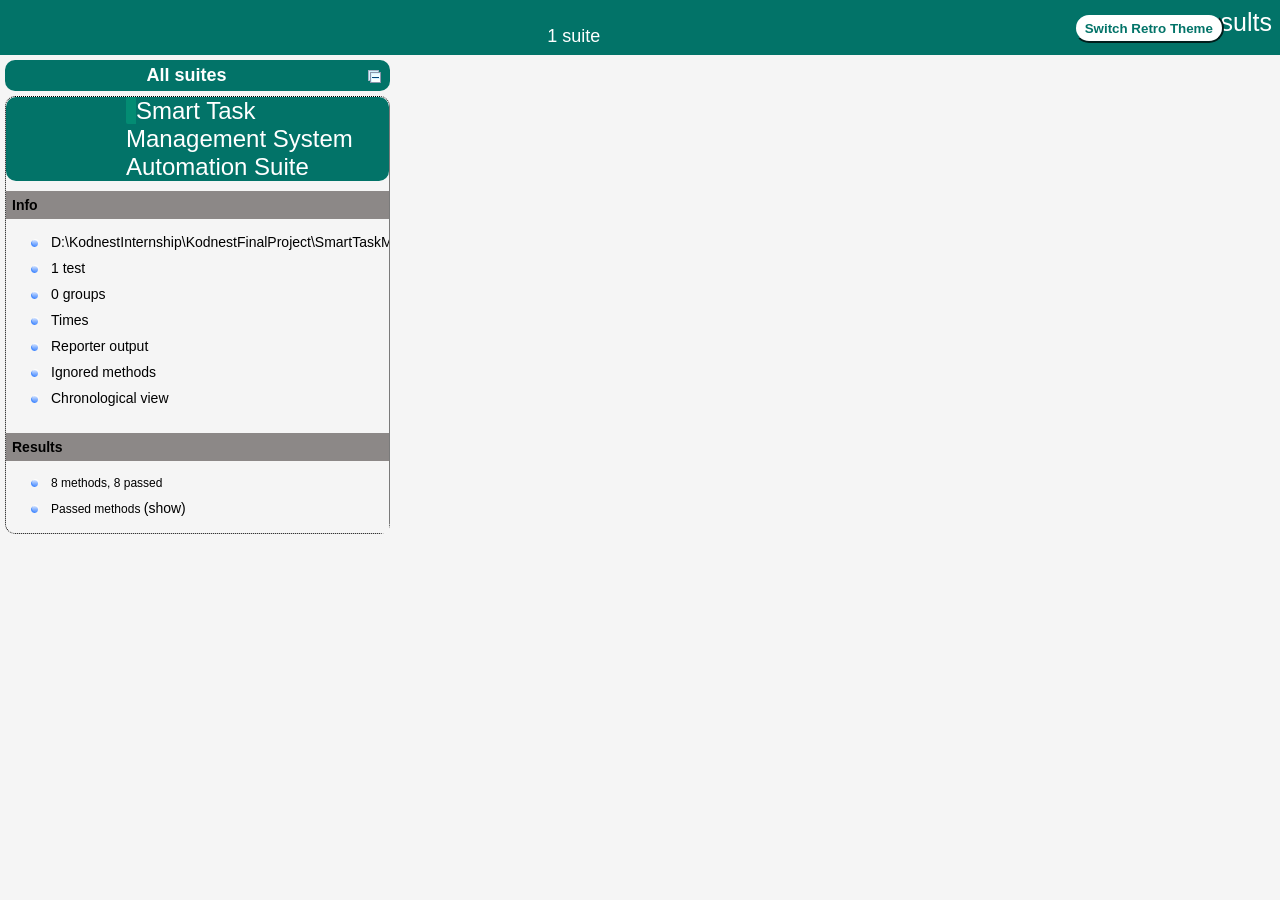
==== target/surefire-reports/index.html @ d7ab4a36 "Build Sucess" ====
<!DOCTYPE html>

<html>
  <head>
  <meta charset='utf-8'>
  <title>TestNG reports</title>

    <link type="text/css" href="testng-reports1.css" rel="stylesheet" id="ultra" />
    <link type="text/css" href="testng-reports.css" rel="stylesheet" id="retro" disabled="false"/>
    <script type="text/javascript" src="jquery-3.6.0.min.js"></script>
    <script type="text/javascript" src="testng-reports.js"></script>
    <script type="text/javascript" src="https://www.google.com/jsapi"></script>
    <script type='text/javascript'>
      google.load('visualization', '1', {packages:['table']});
      google.setOnLoadCallback(drawTable);
      var suiteTableInitFunctions = new Array();
      var suiteTableData = new Array();
    </script>
    <!--
      <script type="text/javascript" src="jquery-ui/js/jquery-ui-1.8.16.custom.min.js"></script>
     -->
  </head>

  <body>    <div class="top-banner-root">
      <span class="top-banner-title-font">Test results</span>
      <button id="button" class="button">Switch Retro Theme</button> <!-- button -->
      <br/>
      <span class="top-banner-font-1">1 suite</span>
    </div> <!-- top-banner-root -->
    <div class="navigator-root">
      <div class="navigator-suite-header">
        <span>All suites</span>
        <a href="#" title="Collapse/expand all the suites" class="collapse-all-link">
          <img src="collapseall.gif" class="collapse-all-icon">
          </img> <!-- collapse-all-icon -->
        </a> <!-- collapse-all-link -->
      </div> <!-- navigator-suite-header -->
      <div class="suite">
        <div class="rounded-window">
          <div class="suite-header light-rounded-window-top">
            <a href="#" panel-name="suite-Smart_Task_Management_System_Automation_Suite" class="navigator-link">
              <span class="suite-name border-passed">Smart Task Management System Automation Suite</span>
            </a> <!-- navigator-link -->
          </div> <!-- suite-header light-rounded-window-top -->
          <div class="navigator-suite-content">
            <div class="suite-section-title">
              <span>Info</span>
            </div> <!-- suite-section-title -->
            <div class="suite-section-content">
              <ul>
                <li>
                  <a href="#" panel-name="test-xml-Smart_Task_Management_System_Automation_Suite" class="navigator-link ">
                    <span>D:\KodnestInternship\KodnestFinalProject\SmartTaskManagementSystem\testng.xml</span>
                  </a> <!-- navigator-link  -->
                </li>
                <li>
                  <a href="#" panel-name="testlist-Smart_Task_Management_System_Automation_Suite" class="navigator-link ">
                    <span class="test-stats">1 test</span>
                  </a> <!-- navigator-link  -->
                </li>
                <li>
                  <a href="#" panel-name="group-Smart_Task_Management_System_Automation_Suite" class="navigator-link ">
                    <span>0 groups</span>
                  </a> <!-- navigator-link  -->
                </li>
                <li>
                  <a href="#" panel-name="times-Smart_Task_Management_System_Automation_Suite" class="navigator-link ">
                    <span>Times</span>
                  </a> <!-- navigator-link  -->
                </li>
                <li>
                  <a href="#" panel-name="reporter-Smart_Task_Management_System_Automation_Suite" class="navigator-link ">
                    <span>Reporter output</span>
                  </a> <!-- navigator-link  -->
                </li>
                <li>
                  <a href="#" panel-name="ignored-methods-Smart_Task_Management_System_Automation_Suite" class="navigator-link ">
                    <span>Ignored methods</span>
                  </a> <!-- navigator-link  -->
                </li>
                <li>
                  <a href="#" panel-name="chronological-Smart_Task_Management_System_Automation_Suite" class="navigator-link ">
                    <span>Chronological view</span>
                  </a> <!-- navigator-link  -->
                </li>
              </ul>
            </div> <!-- suite-section-content -->
            <div class="result-section">
              <div class="suite-section-title">
                <span>Results</span>
              </div> <!-- suite-section-title -->
              <div class="suite-section-content">
                <ul>
                  <li>
                    <span class="method-stats">8 methods,   8 passed</span>
                  </li>
                  <li>
                    <span class="method-list-title passed">Passed methods</span>
                    <span class="show-or-hide-methods passed">
                      <a href="#" panel-name="suite-Smart_Task_Management_System_Automation_Suite" class="hide-methods passed suite-Smart_Task_Management_System_Automation_Suite"> (hide)</a> <!-- hide-methods passed suite-Smart_Task_Management_System_Automation_Suite -->
                      <a href="#" panel-name="suite-Smart_Task_Management_System_Automation_Suite" class="show-methods passed suite-Smart_Task_Management_System_Automation_Suite"> (show)</a> <!-- show-methods passed suite-Smart_Task_Management_System_Automation_Suite -->
                    </span>
                    <div class="method-list-content passed suite-Smart_Task_Management_System_Automation_Suite">
                      <span>
                        <img src="passed.png" width="3%"/>
                        <a href="#" panel-name="suite-Smart_Task_Management_System_Automation_Suite" title="tests.TaskFlowTests" class="method navigator-link" hash-for-method="addTaskTest">addTaskTest</a> <!-- method navigator-link -->
                      </span>
                      <br/>
                      <span>
                        <img src="passed.png" width="3%"/>
                        <a href="#" panel-name="suite-Smart_Task_Management_System_Automation_Suite" title="tests.TaskFlowTests" class="method navigator-link" hash-for-method="deleteTaskTest">deleteTaskTest</a> <!-- method navigator-link -->
                      </span>
                      <br/>
                      <span>
                        <img src="passed.png" width="3%"/>
                        <a href="#" panel-name="suite-Smart_Task_Management_System_Automation_Suite" title="tests.TaskFlowTests" class="method navigator-link" hash-for-method="editTaskTest">editTaskTest</a> <!-- method navigator-link -->
                      </span>
                      <br/>
                      <span>
                        <img src="passed.png" width="3%"/>
                        <a href="#" panel-name="suite-Smart_Task_Management_System_Automation_Suite" title="tests.TaskFlowTests" class="method navigator-link" hash-for-method="invalidLoginTest">invalidLoginTest</a> <!-- method navigator-link -->
                      </span>
                      <br/>
                      <span>
                        <img src="passed.png" width="3%"/>
                        <a href="#" panel-name="suite-Smart_Task_Management_System_Automation_Suite" title="tests.TaskFlowTests" class="method navigator-link" hash-for-method="logoutTest">logoutTest</a> <!-- method navigator-link -->
                      </span>
                      <br/>
                      <span>
                        <img src="passed.png" width="3%"/>
                        <a href="#" panel-name="suite-Smart_Task_Management_System_Automation_Suite" title="tests.TaskFlowTests" class="method navigator-link" hash-for-method="markTaskCompletedTest">markTaskCompletedTest</a> <!-- method navigator-link -->
                      </span>
                      <br/>
                      <span>
                        <img src="passed.png" width="3%"/>
                        <a href="#" panel-name="suite-Smart_Task_Management_System_Automation_Suite" title="tests.TaskFlowTests" class="method navigator-link" hash-for-method="searchTaskTest">searchTaskTest</a> <!-- method navigator-link -->
                      </span>
                      <br/>
                      <span>
                        <img src="passed.png" width="3%"/>
                        <a href="#" panel-name="suite-Smart_Task_Management_System_Automation_Suite" title="tests.TaskFlowTests" class="method navigator-link" hash-for-method="validLoginTest">validLoginTest</a> <!-- method navigator-link -->
                      </span>
                      <br/>
                    </div> <!-- method-list-content passed suite-Smart_Task_Management_System_Automation_Suite -->
                  </li>
                </ul>
              </div> <!-- suite-section-content -->
            </div> <!-- result-section -->
          </div> <!-- navigator-suite-content -->
        </div> <!-- rounded-window -->
      </div> <!-- suite -->
    </div> <!-- navigator-root -->
    <div class="wrapper">
      <div class="main-panel-root">
        <div panel-name="suite-Smart_Task_Management_System_Automation_Suite" class="panel Smart_Task_Management_System_Automation_Suite">
          <div class="suite-Smart_Task_Management_System_Automation_Suite-class-passed">
            <div class="main-panel-header rounded-window-top">
              <img src="passed.png"/>
              <span class="class-name">tests.TaskFlowTests</span>
            </div> <!-- main-panel-header rounded-window-top -->
            <div class="main-panel-content rounded-window-bottom">
              <div class="method">
                <div class="method-content">
                  <a name="addTaskTest">
                  </a> <!-- addTaskTest -->
                  <span class="method-name">addTaskTest</span>
                </div> <!-- method-content -->
              </div> <!-- method -->
              <div class="method">
                <div class="method-content">
                  <a name="deleteTaskTest">
                  </a> <!-- deleteTaskTest -->
                  <span class="method-name">deleteTaskTest</span>
                </div> <!-- method-content -->
              </div> <!-- method -->
              <div class="method">
                <div class="method-content">
                  <a name="editTaskTest">
                  </a> <!-- editTaskTest -->
                  <span class="method-name">editTaskTest</span>
                </div> <!-- method-content -->
              </div> <!-- method -->
              <div class="method">
                <div class="method-content">
                  <a name="invalidLoginTest">
                  </a> <!-- invalidLoginTest -->
                  <span class="method-name">invalidLoginTest</span>
                </div> <!-- method-content -->
              </div> <!-- method -->
              <div class="method">
                <div class="method-content">
                  <a name="logoutTest">
                  </a> <!-- logoutTest -->
                  <span class="method-name">logoutTest</span>
                </div> <!-- method-content -->
              </div> <!-- method -->
              <div class="method">
                <div class="method-content">
                  <a name="markTaskCompletedTest">
                  </a> <!-- markTaskCompletedTest -->
                  <span class="method-name">markTaskCompletedTest</span>
                </div> <!-- method-content -->
              </div> <!-- method -->
              <div class="method">
                <div class="method-content">
                  <a name="searchTaskTest">
                  </a> <!-- searchTaskTest -->
                  <span class="method-name">searchTaskTest</span>
                </div> <!-- method-content -->
              </div> <!-- method -->
              <div class="method">
                <div class="method-content">
                  <a name="validLoginTest">
                  </a> <!-- validLoginTest -->
                  <span class="method-name">validLoginTest</span>
                </div> <!-- method-content -->
              </div> <!-- method -->
            </div> <!-- main-panel-content rounded-window-bottom -->
          </div> <!-- suite-Smart_Task_Management_System_Automation_Suite-class-passed -->
        </div> <!-- panel Smart_Task_Management_System_Automation_Suite -->
        <div panel-name="test-xml-Smart_Task_Management_System_Automation_Suite" class="panel">
          <div class="main-panel-header rounded-window-top">
            <span class="header-content">D:\KodnestInternship\KodnestFinalProject\SmartTaskManagementSystem\testng.xml</span>
          </div> <!-- main-panel-header rounded-window-top -->
          <div class="main-panel-content rounded-window-bottom">
            <pre>
&lt;?xml version=&quot;1.0&quot; encoding=&quot;UTF-8&quot;?&gt;
&lt;!DOCTYPE suite SYSTEM &quot;https://testng.org/testng-1.0.dtd&quot;&gt;
&lt;suite name=&quot;Smart Task Management System Automation Suite&quot; guice-stage=&quot;DEVELOPMENT&quot; verbose=&quot;0&quot;&gt;
  &lt;listeners&gt;
    &lt;listener class-name=&quot;utilities.ScreenshotListener&quot;/&gt;
  &lt;/listeners&gt;
  &lt;test thread-count=&quot;5&quot; name=&quot;TaskFlow UI Tests&quot; verbose=&quot;0&quot;&gt;
    &lt;classes&gt;
      &lt;class name=&quot;tests.TaskFlowTests&quot;/&gt;
    &lt;/classes&gt;
  &lt;/test&gt; &lt;!-- TaskFlow UI Tests --&gt;
&lt;/suite&gt; &lt;!-- Smart Task Management System Automation Suite --&gt;
            </pre>
          </div> <!-- main-panel-content rounded-window-bottom -->
        </div> <!-- panel -->
        <div panel-name="testlist-Smart_Task_Management_System_Automation_Suite" class="panel">
          <div class="main-panel-header rounded-window-top">
            <span class="header-content">Tests for Smart Task Management System Automation Suite</span>
          </div> <!-- main-panel-header rounded-window-top -->
          <div class="main-panel-content rounded-window-bottom">
            <ul>
              <li>
                <span class="test-name">TaskFlow UI Tests (1 class)</span>
              </li>
            </ul>
          </div> <!-- main-panel-content rounded-window-bottom -->
        </div> <!-- panel -->
        <div panel-name="group-Smart_Task_Management_System_Automation_Suite" class="panel">
          <div class="main-panel-header rounded-window-top">
            <span class="header-content">Groups for Smart Task Management System Automation Suite</span>
          </div> <!-- main-panel-header rounded-window-top -->
          <div class="main-panel-content rounded-window-bottom">
          </div> <!-- main-panel-content rounded-window-bottom -->
        </div> <!-- panel -->
        <div panel-name="times-Smart_Task_Management_System_Automation_Suite" class="panel">
          <div class="main-panel-header rounded-window-top">
            <span class="header-content">Times for Smart Task Management System Automation Suite</span>
          </div> <!-- main-panel-header rounded-window-top -->
          <div class="main-panel-content rounded-window-bottom">
            <div class="times-div">
              <script type="text/javascript">
suiteTableInitFunctions.push('tableData_Smart_Task_Management_System_Automation_Suite');
function tableData_Smart_Task_Management_System_Automation_Suite() {
var data = new google.visualization.DataTable();
data.addColumn('number', 'Number');
data.addColumn('string', 'Method');
data.addColumn('string', 'Class');
data.addColumn('number', 'Time (ms)');
data.addRows(8);
data.setCell(0, 0, 0)
data.setCell(0, 1, 'editTaskTest')
data.setCell(0, 2, 'tests.TaskFlowTests')
data.setCell(0, 3, 17890);
data.setCell(1, 0, 1)
data.setCell(1, 1, 'deleteTaskTest')
data.setCell(1, 2, 'tests.TaskFlowTests')
data.setCell(1, 3, 17217);
data.setCell(2, 0, 2)
data.setCell(2, 1, 'markTaskCompletedTest')
data.setCell(2, 2, 'tests.TaskFlowTests')
data.setCell(2, 3, 11454);
data.setCell(3, 0, 3)
data.setCell(3, 1, 'addTaskTest')
data.setCell(3, 2, 'tests.TaskFlowTests')
data.setCell(3, 3, 5175);
data.setCell(4, 0, 4)
data.setCell(4, 1, 'searchTaskTest')
data.setCell(4, 2, 'tests.TaskFlowTests')
data.setCell(4, 3, 4572);
data.setCell(5, 0, 5)
data.setCell(5, 1, 'logoutTest')
data.setCell(5, 2, 'tests.TaskFlowTests')
data.setCell(5, 3, 2799);
data.setCell(6, 0, 6)
data.setCell(6, 1, 'validLoginTest')
data.setCell(6, 2, 'tests.TaskFlowTests')
data.setCell(6, 3, 2484);
data.setCell(7, 0, 7)
data.setCell(7, 1, 'invalidLoginTest')
data.setCell(7, 2, 'tests.TaskFlowTests')
data.setCell(7, 3, 1381);
window.suiteTableData['Smart_Task_Management_System_Automation_Suite']= { tableData: data, tableDiv: 'times-div-Smart_Task_Management_System_Automation_Suite'}
return data;
}
              </script>
              <span class="suite-total-time">Total running time: 1 minutes</span>
              <div id="times-div-Smart_Task_Management_System_Automation_Suite">
              </div> <!-- times-div-Smart_Task_Management_System_Automation_Suite -->
            </div> <!-- times-div -->
          </div> <!-- main-panel-content rounded-window-bottom -->
        </div> <!-- panel -->
        <div panel-name="reporter-Smart_Task_Management_System_Automation_Suite" class="panel">
          <div class="main-panel-header rounded-window-top">
            <span class="header-content">Reporter output for Smart Task Management System Automation Suite</span>
          </div> <!-- main-panel-header rounded-window-top -->
          <div class="main-panel-content rounded-window-bottom">
          </div> <!-- main-panel-content rounded-window-bottom -->
        </div> <!-- panel -->
        <div panel-name="ignored-methods-Smart_Task_Management_System_Automation_Suite" class="panel">
          <div class="main-panel-header rounded-window-top">
            <span class="header-content">0 ignored methods</span>
          </div> <!-- main-panel-header rounded-window-top -->
          <div class="main-panel-content rounded-window-bottom">
          </div> <!-- main-panel-content rounded-window-bottom -->
        </div> <!-- panel -->
        <div panel-name="chronological-Smart_Task_Management_System_Automation_Suite" class="panel">
          <div class="main-panel-header rounded-window-top">
            <span class="header-content">Methods in chronological order</span>
          </div> <!-- main-panel-header rounded-window-top -->
          <div class="main-panel-content rounded-window-bottom">
            <div class="chronological-class">
              <div class="chronological-class-name">tests.TaskFlowTests</div> <!-- chronological-class-name -->
              <div class="configuration-method before">
                <span class="method-name">setUp</span>
                <span class="method-start">0 ms</span>
              </div> <!-- configuration-method before -->
              <div class="test-method">
                <span class="method-name">validLoginTest</span>
                <span class="method-start">3427 ms</span>
              </div> <!-- test-method -->
              <div class="configuration-method after">
                <span class="method-name">tearDown</span>
                <span class="method-start">5916 ms</span>
              </div> <!-- configuration-method after -->
              <div class="configuration-method before">
                <span class="method-name">setUp</span>
                <span class="method-start">6307 ms</span>
              </div> <!-- configuration-method before -->
              <div class="test-method">
                <span class="method-name">invalidLoginTest</span>
                <span class="method-start">8670 ms</span>
              </div> <!-- test-method -->
              <div class="configuration-method after">
                <span class="method-name">tearDown</span>
                <span class="method-start">10053 ms</span>
              </div> <!-- configuration-method after -->
              <div class="configuration-method before">
                <span class="method-name">setUp</span>
                <span class="method-start">10344 ms</span>
              </div> <!-- configuration-method before -->
              <div class="test-method">
                <span class="method-name">addTaskTest</span>
                <span class="method-start">12561 ms</span>
              </div> <!-- test-method -->
              <div class="configuration-method after">
                <span class="method-name">tearDown</span>
                <span class="method-start">17737 ms</span>
              </div> <!-- configuration-method after -->
              <div class="configuration-method before">
                <span class="method-name">setUp</span>
                <span class="method-start">18175 ms</span>
              </div> <!-- configuration-method before -->
              <div class="test-method">
                <span class="method-name">editTaskTest</span>
                <span class="method-start">20435 ms</span>
              </div> <!-- test-method -->
              <div class="configuration-method after">
                <span class="method-name">tearDown</span>
                <span class="method-start">38325 ms</span>
              </div> <!-- configuration-method after -->
              <div class="configuration-method before">
                <span class="method-name">setUp</span>
                <span class="method-start">38751 ms</span>
              </div> <!-- configuration-method before -->
              <div class="test-method">
                <span class="method-name">deleteTaskTest</span>
                <span class="method-start">40976 ms</span>
              </div> <!-- test-method -->
              <div class="configuration-method after">
                <span class="method-name">tearDown</span>
                <span class="method-start">58194 ms</span>
              </div> <!-- configuration-method after -->
              <div class="configuration-method before">
                <span class="method-name">setUp</span>
                <span class="method-start">58552 ms</span>
              </div> <!-- configuration-method before -->
              <div class="test-method">
                <span class="method-name">searchTaskTest</span>
                <span class="method-start">61718 ms</span>
              </div> <!-- test-method -->
              <div class="configuration-method after">
                <span class="method-name">tearDown</span>
                <span class="method-start">66291 ms</span>
              </div> <!-- configuration-method after -->
              <div class="configuration-method before">
                <span class="method-name">setUp</span>
                <span class="method-start">66704 ms</span>
              </div> <!-- configuration-method before -->
              <div class="test-method">
                <span class="method-name">markTaskCompletedTest</span>
                <span class="method-start">75037 ms</span>
              </div> <!-- test-method -->
              <div class="configuration-method after">
                <span class="method-name">tearDown</span>
                <span class="method-start">86493 ms</span>
              </div> <!-- configuration-method after -->
              <div class="configuration-method before">
                <span class="method-name">setUp</span>
                <span class="method-start">86916 ms</span>
              </div> <!-- configuration-method before -->
              <div class="test-method">
                <span class="method-name">logoutTest</span>
                <span class="method-start">89599 ms</span>
              </div> <!-- test-method -->
              <div class="configuration-method after">
                <span class="method-name">tearDown</span>
                <span class="method-start">92399 ms</span>
              </div> <!-- configuration-method after -->
          </div> <!-- main-panel-content rounded-window-bottom -->
        </div> <!-- panel -->
      </div> <!-- main-panel-root -->
    </div> <!-- wrapper -->
  </body>
<script type="text/javascript" src="testng-reports2.js"></script>
</html>
---- target/surefire-reports/testng-reports1.css ----
body {
    background-color: whitesmoke;
    margin: 0 0 5px 5px;
}
ul {
     margin-top: 10px;
     margin-left:-10px;
}
 li {
     font-family: "Helvetica Neue", Helvetica, Arial, sans-serif;
     padding:5px 5px;
 }
 a {
     text-decoration: none;
     color: black;
     font-size: 14px;
 }

 a:hover {
    color:black ;
    text-decoration: underline;
 }

 .navigator-selected {
     /* #ffa500; Mouse hover color after click Orange.*/
     background:#027368
 }

 .wrapper {
     position: absolute;
     top: 60px;
     bottom: 0;
     left: 400px;
     right: 0;
     margin-right:9px;
     overflow: auto;/*imortant*/
 }

 .navigator-root {
     position: absolute;
     top: 60px;
     bottom: 0;
     left: 0;
     width: 400px;
     overflow-y: auto;/*important*/
 }

 .suite {
     margin: -5px 10px 10px 5px;
     background-color: whitesmoke ;/*Colour of the left bside box*/
 }

 .suite-name {
     font-size: 24px;
     font-family: "Helvetica Neue", Helvetica, Arial, sans-serif;/*All TEST SUITE*/
     color: white;
 }

 .main-panel-header {
     padding: 5px;
     background-color: #027368; /*afeeee*/;
     font-family: "Helvetica Neue", Helvetica, Arial, sans-serif;
     color:white;
     font-size: 18px;
 }

 .main-panel-content {
     padding: 5px;
     margin-bottom: 10px;
     background-color: #CCD0D1; /*d0ffff*/; /*Belongs to backGround of rightSide boxes*/
 }

 .rounded-window {
     border-style: dotted;
     border-width: 1px;/*Border of left Side box*/
     background-color: whitesmoke;
     border-radius: 10px;
 }

 .rounded-window-top {
     border-top-right-radius: 10px 10px;
     border-top-left-radius: 10px 10px;
     border-style: solid;
     border-width: 1px;
     overflow: auto;/*Top of RightSide box*/
 }

 .light-rounded-window-top {
     background-color: #027368;
     padding-left:120px;
     border-radius: 10px;

 }

 .rounded-window-bottom {
     border-bottom-right-radius: 10px 10px;
     border-bottom-left-radius: 10px 10px;
     overflow: auto;/*Bottom of rightSide box*/
 }

 .method-name {
     font-size: 14px;
     font-family: "Helvetica Neue", Helvetica, Arial, sans-serif;
     font-weight: bold;
 }

 .method-content {
     border-style: solid;
     border-width: 0 0 1px 0;
     margin-bottom: 10px;
     padding-bottom: 5px;
     width: 100%;
 }

 .parameters {
     font-size: 14px;
     font-family: "Helvetica Neue", Helvetica, Arial, sans-serif;
 }

 .stack-trace {
     white-space: pre;
     font-family: "Helvetica Neue", Helvetica, Arial, sans-serif;
     font-size: 12px;
     font-weight: bold;
     margin-top: 0;
     margin-left: 20px; /*Error Stack Trace Message*/
 }

 .testng-xml {
    font-family: "Helvetica Neue", Helvetica, Arial, sans-serif;
 }

 .method-list-content {
     margin-left: 10px;
 }

 .navigator-suite-content {
     margin-left: 10px;
     font: 12px 'Lucida Grande';
 }

 .suite-section-title {
     font-family: "Helvetica Neue", Helvetica, Arial, sans-serif;
     font-size: 14px;
     font-weight:bold;
     background-color: #8C8887;
     margin-left: -10px;
     margin-top:10px;
     padding:6px;
 }

 .suite-section-content {
     list-style-image: url(bullet_point.png);
     background-color: whitesmoke;
     font-family: "Helvetica Neue", Helvetica, Arial, sans-serif;
     overflow: hidden;
 }

 .top-banner-root {
     position: absolute;
     top: 0;
     height: 45px;
     left: 0;
     right: 0;
     padding: 5px;
     margin: 0 0 5px 0;
     background-color: #027368;
     font-family: "Helvetica Neue", Helvetica, Arial, sans-serif;
     font-size: 18px;
     color: #fff;
     text-align: center;/*Belongs to the Top of Report*//*Status: - Completed*/
 }

 .top-banner-title-font {
     font-size: 25px;
     font-family: "Helvetica Neue", Helvetica, Arial, sans-serif;
     padding: 3px;
     float: right;
 }

 .test-name {
     font-family: "Helvetica Neue", Helvetica, Arial, sans-serif;
     font-size: 16px;
 }

 .suite-icon {
     padding: 5px;
     float: right;
     height: 20px;
 }

 .test-group {
     font: 20px 'Lucida Grande';
     margin: 5px 5px 10px 5px;
     border-width: 0 0 1px 0;
     border-style: solid;
     padding: 5px;
 }

 .test-group-name {
     font-weight: bold;
 }

 .method-in-group {
     font-size: 16px;
     margin-left: 80px;
 }

 table.google-visualization-table-table {
     width: 100%;
 }

 .reporter-method-name {
     font-size: 14px;
     font-family: "Helvetica Neue", Helvetica, Arial, sans-serif;
 }

 .reporter-method-output-div {
     padding: 5px;
     margin: 0 0 5px 20px;
     font-size: 12px;
     font-family: "Helvetica Neue", Helvetica, Arial, sans-serif;
     border-width: 0 0 0 1px;
     border-style: solid;
 }

 .ignored-class-div {
     font-size: 14px;
     font-family: "Helvetica Neue", Helvetica, Arial, sans-serif;
 }

 .ignored-methods-div {
     padding: 5px;
     margin: 0 0 5px 20px;
     font-size: 12px;
     font-family: "Helvetica Neue", Helvetica, Arial, sans-serif;
     border-width: 0 0 0 1px;
     border-style: solid;
 }

 .border-failed {
    border-radius:2px;
     border-style: solid;
     border-width: 0 0 0 10px;
     border-color: #F20505;
 }

 .border-skipped {
     border-radius:2px;
     border-style: solid;
     border-width: 0 0 0 10px;
     border-color: #F2BE22;
 }

 .border-passed {
     border-radius:2px;
     border-style: solid;
     border-width: 0 0 0 10px;
     border-color: #038C73;
 }

 .times-div {
     text-align: center;
     padding: 5px;
 }

 .suite-total-time {
     font: 16px 'Lucida Grande';
 }

 .configuration-suite {
     margin-left: 20px;
 }

 .configuration-test {
     margin-left: 40px;
 }

 .configuration-class {
     margin-left: 60px;
 }

 .configuration-method {
     margin-left: 80px;
 }

 .test-method {
     margin-left: 100px;
 }

 .chronological-class {
     background-color: #CCD0D1;
     border-width: 0 0 1px 1px;/*Chronological*/
 }

 .method-start {
     float: right;
 }

 .chronological-class-name {
     padding: 0 0 0 5px;
     margin-top:5px;
     font-family: "Helvetica Neue", Helvetica, Arial, sans-serif;
     color: #008;
 }

 .after, .before, .test-method {
     font-family: "Helvetica Neue", Helvetica, Arial, sans-serif;
     font-size: 14px;
     margin-top:5px;
 }

 .navigator-suite-header {
     font-size: 18px;
     margin: 0px 10px 10px 5px;
     padding: 5px;
     border-radius: 10px;
     background-color: #027368;
     color: white;
     font-weight:bold;
     font-family: "Helvetica Neue", Helvetica, Arial, sans-serif;
     text-align: center; /*All Suites on top of left box*//*Status: -Completed*/
 }

 .collapse-all-icon {
     padding: 3px;
     float: right;
 }
 .button{
    position: absolute;
    margin-left:500px;
    margin-top:8px;
    background-color: white;
    color:#027368;
    font-family: "Helvetica Neue", Helvetica, Arial, sans-serif;
    font-weight:bold;
    border-color:#027368;
    border-radius:25px;
    cursor: pointer;
    height:30px;
    width:150px;
    outline: none;
}
/*Author: - Akhil Gullapalli*/
---- target/surefire-reports/testng-reports.css ----
body {
    margin: 0 0 5px 5px;
}

ul {
    margin: 0;
}

li {
    list-style-type: none;
}

a {
    text-decoration: none;
}

a:hover {
    text-decoration: underline;
}

.navigator-selected {
    background: #ffa500;
}

.wrapper {
    position: absolute;
    top: 60px;
    bottom: 0;
    left: 400px;
    right: 0;
    overflow: auto;
}

.navigator-root {
    position: absolute;
    top: 60px;
    bottom: 0;
    left: 0;
    width: 400px;
    overflow-y: auto;
}

.suite {
    margin: 0 10px 10px 0;
    background-color: #fff8dc;
}

.suite-name {
    padding-left: 10px;
    font-size: 25px;
    font-family: Times, sans-serif;
}

.main-panel-header {
    padding: 5px;
    background-color: #9FB4D9; /*afeeee*/;
    font-family: monospace;
    font-size: 18px;
}

.main-panel-content {
    padding: 5px;
    margin-bottom: 10px;
    background-color: #DEE8FC; /*d0ffff*/;
}

.rounded-window {
    border-radius: 10px;
    border-style: solid;
    border-width: 1px;
}

.rounded-window-top {
    border-top-right-radius: 10px 10px;
    border-top-left-radius: 10px 10px;
    border-style: solid;
    border-width: 1px;
    overflow: auto;
}

.light-rounded-window-top {
    border-top-right-radius: 10px 10px;
    border-top-left-radius: 10px 10px;
}

.rounded-window-bottom {
    border-style: solid;
    border-width: 0 1px 1px 1px;
    border-bottom-right-radius: 10px 10px;
    border-bottom-left-radius: 10px 10px;
    overflow: auto;
}

.method-name {
    font-size: 12px;
    font-family: monospace;
}

.method-content {
    border-style: solid;
    border-width: 0 0 1px 0;
    margin-bottom: 10px;
    padding-bottom: 5px;
    width: 80%;
}

.parameters {
    font-size: 14px;
    font-family: monospace;
}

.stack-trace {
    white-space: pre;
    font-family: monospace;
    font-size: 12px;
    font-weight: bold;
    margin-top: 0;
    margin-left: 20px;
}

.testng-xml {
    font-family: monospace;
}

.method-list-content {
    margin-left: 10px;
}

.navigator-suite-content {
    margin-left: 10px;
    font: 12px 'Lucida Grande';
}

.suite-section-title {
    margin-top: 10px;
    width: 80%;
    border-style: solid;
    border-width: 1px 0 0 0;
    font-family: Times, sans-serif;
    font-size: 18px;
    font-weight: bold;
}

.suite-section-content {
    list-style-image: url(bullet_point.png);
}

.top-banner-root {
    position: absolute;
    top: 0;
    height: 45px;
    left: 0;
    right: 0;
    padding: 5px;
    margin: 0 0 5px 0;
    background-color: #0066ff;
    font-family: Times, sans-serif;
    color: #fff;
    text-align: center;
}
.button{
    position: absolute;
    margin-left:500px;
    margin-top:8px;
    background-color: white;
    color:#0066ff;
    font-family: "Helvetica Neue", Helvetica, Arial, sans-serif;
    font-weight:bold;
    border-color:#0066ff ;
    border-radius:25px;
    cursor: pointer;
    height:30px;
    width:150px;
    outline:none;

}

.top-banner-title-font {
    font-size: 25px;
}

.test-name {
    font-family: 'Lucida Grande', sans-serif;
    font-size: 16px;
}

.suite-icon {
    padding: 5px;
    float: right;
    height: 20px;
}

.test-group {
    font: 20px 'Lucida Grande';
    margin: 5px 5px 10px 5px;
    border-width: 0 0 1px 0;
    border-style: solid;
    padding: 5px;
}

.test-group-name {
    font-weight: bold;
}

.method-in-group {
    font-size: 16px;
    margin-left: 80px;
}

table.google-visualization-table-table {
    width: 100%;
}

.reporter-method-name {
    font-size: 14px;
    font-family: monospace;
}

.reporter-method-output-div {
    padding: 5px;
    margin: 0 0 5px 20px;
    font-size: 12px;
    font-family: monospace;
    border-width: 0 0 0 1px;
    border-style: solid;
}

.ignored-class-div {
    font-size: 14px;
    font-family: monospace;
}

.ignored-methods-div {
    padding: 5px;
    margin: 0 0 5px 20px;
    font-size: 12px;
    font-family: monospace;
    border-width: 0 0 0 1px;
    border-style: solid;
}

.border-failed {
    border-top-left-radius: 10px 10px;
    border-bottom-left-radius: 10px 10px;
    border-style: solid;
    border-width: 0 0 0 10px;
    border-color: #f00;
}

.border-skipped {
    border-top-left-radius: 10px 10px;
    border-bottom-left-radius: 10px 10px;
    border-style: solid;
    border-width: 0 0 0 10px;
    border-color: #edc600;
}

.border-passed {
    border-top-left-radius: 10px 10px;
    border-bottom-left-radius: 10px 10px;
    border-style: solid;
    border-width: 0 0 0 10px;
    border-color: #19f52d;
}

.times-div {
    text-align: center;
    padding: 5px;
}

.suite-total-time {
    font: 16px 'Lucida Grande';
}

.configuration-suite {
    margin-left: 20px;
}

.configuration-test {
    margin-left: 40px;
}

.configuration-class {
    margin-left: 60px;
}

.configuration-method {
    margin-left: 80px;
}

.test-method {
    margin-left: 100px;
}

.chronological-class {
    background-color: skyblue;
    border-style: solid;
    border-width: 0 0 1px 1px;
}

.method-start {
    float: right;
}

.chronological-class-name {
    padding: 0 0 0 5px;
    color: #008;
}

.after, .before, .test-method {
    font-family: monospace;
    font-size: 14px;
}

.navigator-suite-header {
    font-size: 22px;
    margin: 0 10px 5px 0;
    background-color: #deb887;
    text-align: center;
}

.collapse-all-icon {
    padding: 5px;
    float: right;
}
/*retro Theme*/
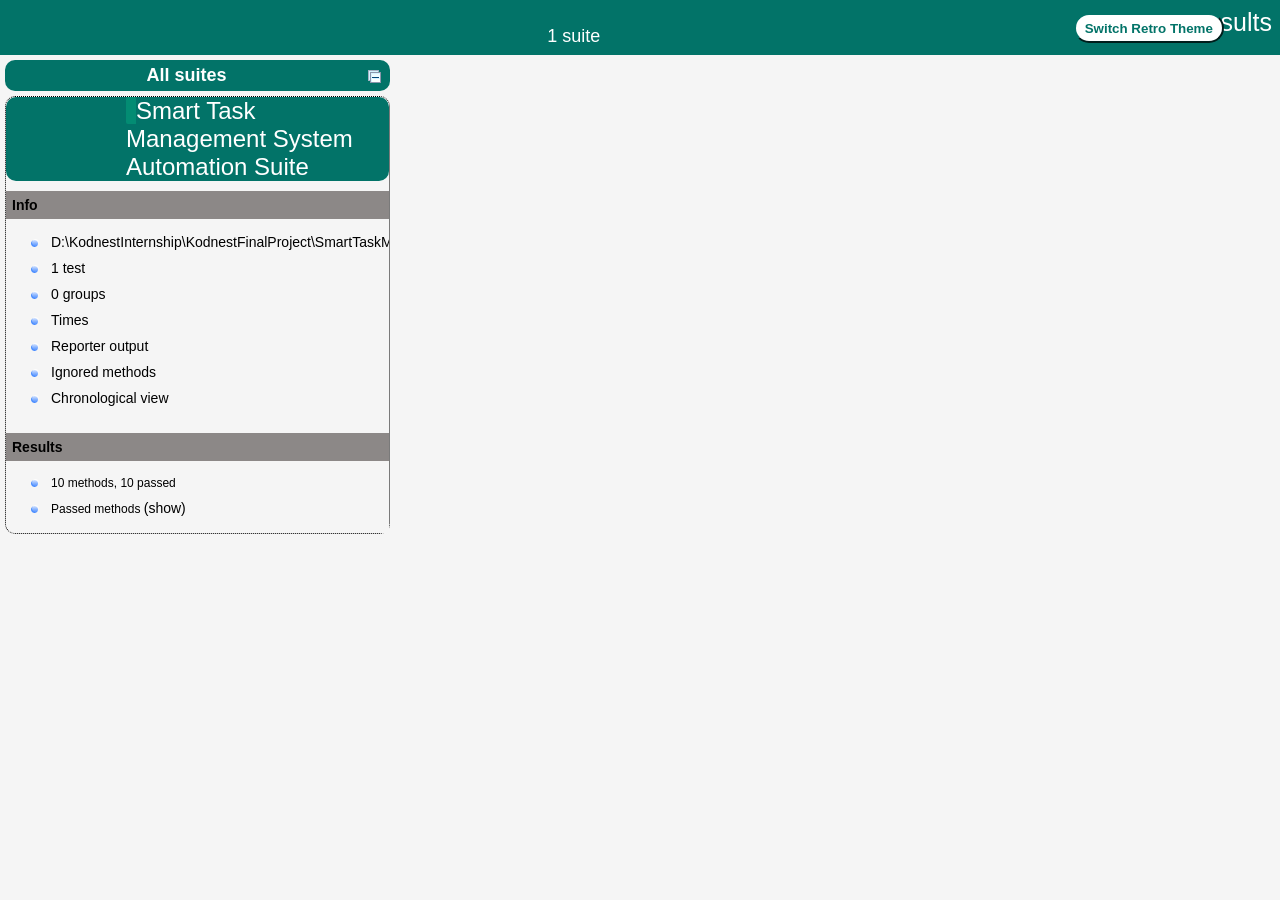
==== commit 07796cb1: "all test cases updated" ====
--- a/target/surefire-reports/index.html
+++ b/target/surefire-reports/index.html
@@ -92,7 +92,7 @@
               <div class="suite-section-content">
                 <ul>
                   <li>
-                    <span class="method-stats">8 methods,   8 passed</span>
+                    <span class="method-stats">10 methods,   10 passed</span>
                   </li>
                   <li>
                     <span class="method-list-title passed">Passed methods</span>
@@ -113,6 +113,11 @@
                       <br/>
                       <span>
                         <img src="passed.png" width="3%"/>
+                        <a href="#" panel-name="suite-Smart_Task_Management_System_Automation_Suite" title="tests.TaskFlowTests" class="method navigator-link" hash-for-method="duplicateEmailRegistrationTest">duplicateEmailRegistrationTest</a> <!-- method navigator-link -->
+                      </span>
+                      <br/>
+                      <span>
+                        <img src="passed.png" width="3%"/>
                         <a href="#" panel-name="suite-Smart_Task_Management_System_Automation_Suite" title="tests.TaskFlowTests" class="method navigator-link" hash-for-method="editTaskTest">editTaskTest</a> <!-- method navigator-link -->
                       </span>
                       <br/>
@@ -134,6 +139,11 @@
                       <span>
                         <img src="passed.png" width="3%"/>
                         <a href="#" panel-name="suite-Smart_Task_Management_System_Automation_Suite" title="tests.TaskFlowTests" class="method navigator-link" hash-for-method="searchTaskTest">searchTaskTest</a> <!-- method navigator-link -->
+                      </span>
+                      <br/>
+                      <span>
+                        <img src="passed.png" width="3%"/>
+                        <a href="#" panel-name="suite-Smart_Task_Management_System_Automation_Suite" title="tests.TaskFlowTests" class="method navigator-link" hash-for-method="successfulRegistrationTest">successfulRegistrationTest</a> <!-- method navigator-link -->
                       </span>
                       <br/>
                       <span>
@@ -175,6 +185,13 @@
               </div> <!-- method -->
               <div class="method">
                 <div class="method-content">
+                  <a name="duplicateEmailRegistrationTest">
+                  </a> <!-- duplicateEmailRegistrationTest -->
+                  <span class="method-name">duplicateEmailRegistrationTest</span>
+                </div> <!-- method-content -->
+              </div> <!-- method -->
+              <div class="method">
+                <div class="method-content">
                   <a name="editTaskTest">
                   </a> <!-- editTaskTest -->
                   <span class="method-name">editTaskTest</span>
@@ -206,6 +223,13 @@
                   <a name="searchTaskTest">
                   </a> <!-- searchTaskTest -->
                   <span class="method-name">searchTaskTest</span>
+                </div> <!-- method-content -->
+              </div> <!-- method -->
+              <div class="method">
+                <div class="method-content">
+                  <a name="successfulRegistrationTest">
+                  </a> <!-- successfulRegistrationTest -->
+                  <span class="method-name">successfulRegistrationTest</span>
                 </div> <!-- method-content -->
               </div> <!-- method -->
               <div class="method">
@@ -272,39 +296,47 @@
 data.addColumn('string', 'Method');
 data.addColumn('string', 'Class');
 data.addColumn('number', 'Time (ms)');
-data.addRows(8);
+data.addRows(10);
 data.setCell(0, 0, 0)
 data.setCell(0, 1, 'editTaskTest')
 data.setCell(0, 2, 'tests.TaskFlowTests')
-data.setCell(0, 3, 17890);
+data.setCell(0, 3, 17396);
 data.setCell(1, 0, 1)
 data.setCell(1, 1, 'deleteTaskTest')
 data.setCell(1, 2, 'tests.TaskFlowTests')
-data.setCell(1, 3, 17217);
+data.setCell(1, 3, 16609);
 data.setCell(2, 0, 2)
-data.setCell(2, 1, 'markTaskCompletedTest')
+data.setCell(2, 1, 'duplicateEmailRegistrationTest')
 data.setCell(2, 2, 'tests.TaskFlowTests')
-data.setCell(2, 3, 11454);
+data.setCell(2, 3, 4355);
 data.setCell(3, 0, 3)
-data.setCell(3, 1, 'addTaskTest')
+data.setCell(3, 1, 'searchTaskTest')
 data.setCell(3, 2, 'tests.TaskFlowTests')
-data.setCell(3, 3, 5175);
+data.setCell(3, 3, 4223);
 data.setCell(4, 0, 4)
-data.setCell(4, 1, 'searchTaskTest')
+data.setCell(4, 1, 'markTaskCompletedTest')
 data.setCell(4, 2, 'tests.TaskFlowTests')
-data.setCell(4, 3, 4572);
+data.setCell(4, 3, 3995);
 data.setCell(5, 0, 5)
-data.setCell(5, 1, 'logoutTest')
+data.setCell(5, 1, 'successfulRegistrationTest')
 data.setCell(5, 2, 'tests.TaskFlowTests')
-data.setCell(5, 3, 2799);
+data.setCell(5, 3, 3929);
 data.setCell(6, 0, 6)
-data.setCell(6, 1, 'validLoginTest')
+data.setCell(6, 1, 'addTaskTest')
 data.setCell(6, 2, 'tests.TaskFlowTests')
-data.setCell(6, 3, 2484);
+data.setCell(6, 3, 3691);
 data.setCell(7, 0, 7)
-data.setCell(7, 1, 'invalidLoginTest')
+data.setCell(7, 1, 'logoutTest')
 data.setCell(7, 2, 'tests.TaskFlowTests')
-data.setCell(7, 3, 1381);
+data.setCell(7, 3, 2903);
+data.setCell(8, 0, 8)
+data.setCell(8, 1, 'validLoginTest')
+data.setCell(8, 2, 'tests.TaskFlowTests')
+data.setCell(8, 3, 2474);
+data.setCell(9, 0, 9)
+data.setCell(9, 1, 'invalidLoginTest')
+data.setCell(9, 2, 'tests.TaskFlowTests')
+data.setCell(9, 3, 1300);
 window.suiteTableData['Smart_Task_Management_System_Automation_Suite']= { tableData: data, tableDiv: 'times-div-Smart_Task_Management_System_Automation_Suite'}
 return data;
 }
@@ -342,95 +374,119 @@
               </div> <!-- configuration-method before -->
               <div class="test-method">
                 <span class="method-name">validLoginTest</span>
-                <span class="method-start">3427 ms</span>
-              </div> <!-- test-method -->
-              <div class="configuration-method after">
-                <span class="method-name">tearDown</span>
-                <span class="method-start">5916 ms</span>
-              </div> <!-- configuration-method after -->
-              <div class="configuration-method before">
-                <span class="method-name">setUp</span>
-                <span class="method-start">6307 ms</span>
+                <span class="method-start">4088 ms</span>
+              </div> <!-- test-method -->
+              <div class="configuration-method after">
+                <span class="method-name">tearDown</span>
+                <span class="method-start">6567 ms</span>
+              </div> <!-- configuration-method after -->
+              <div class="configuration-method before">
+                <span class="method-name">setUp</span>
+                <span class="method-start">7010 ms</span>
               </div> <!-- configuration-method before -->
               <div class="test-method">
                 <span class="method-name">invalidLoginTest</span>
-                <span class="method-start">8670 ms</span>
-              </div> <!-- test-method -->
-              <div class="configuration-method after">
-                <span class="method-name">tearDown</span>
-                <span class="method-start">10053 ms</span>
-              </div> <!-- configuration-method after -->
-              <div class="configuration-method before">
-                <span class="method-name">setUp</span>
-                <span class="method-start">10344 ms</span>
+                <span class="method-start">9173 ms</span>
+              </div> <!-- test-method -->
+              <div class="configuration-method after">
+                <span class="method-name">tearDown</span>
+                <span class="method-start">10473 ms</span>
+              </div> <!-- configuration-method after -->
+              <div class="configuration-method before">
+                <span class="method-name">setUp</span>
+                <span class="method-start">10749 ms</span>
+              </div> <!-- configuration-method before -->
+              <div class="test-method">
+                <span class="method-name">successfulRegistrationTest</span>
+                <span class="method-start">12819 ms</span>
+              </div> <!-- test-method -->
+              <div class="configuration-method after">
+                <span class="method-name">tearDown</span>
+                <span class="method-start">16749 ms</span>
+              </div> <!-- configuration-method after -->
+              <div class="configuration-method before">
+                <span class="method-name">setUp</span>
+                <span class="method-start">17074 ms</span>
+              </div> <!-- configuration-method before -->
+              <div class="test-method">
+                <span class="method-name">duplicateEmailRegistrationTest</span>
+                <span class="method-start">19073 ms</span>
+              </div> <!-- test-method -->
+              <div class="configuration-method after">
+                <span class="method-name">tearDown</span>
+                <span class="method-start">23430 ms</span>
+              </div> <!-- configuration-method after -->
+              <div class="configuration-method before">
+                <span class="method-name">setUp</span>
+                <span class="method-start">23814 ms</span>
               </div> <!-- configuration-method before -->
               <div class="test-method">
                 <span class="method-name">addTaskTest</span>
-                <span class="method-start">12561 ms</span>
-              </div> <!-- test-method -->
-              <div class="configuration-method after">
-                <span class="method-name">tearDown</span>
-                <span class="method-start">17737 ms</span>
-              </div> <!-- configuration-method after -->
-              <div class="configuration-method before">
-                <span class="method-name">setUp</span>
-                <span class="method-start">18175 ms</span>
+                <span class="method-start">25849 ms</span>
+              </div> <!-- test-method -->
+              <div class="configuration-method after">
+                <span class="method-name">tearDown</span>
+                <span class="method-start">29541 ms</span>
+              </div> <!-- configuration-method after -->
+              <div class="configuration-method before">
+                <span class="method-name">setUp</span>
+                <span class="method-start">30089 ms</span>
               </div> <!-- configuration-method before -->
               <div class="test-method">
                 <span class="method-name">editTaskTest</span>
-                <span class="method-start">20435 ms</span>
-              </div> <!-- test-method -->
-              <div class="configuration-method after">
-                <span class="method-name">tearDown</span>
-                <span class="method-start">38325 ms</span>
-              </div> <!-- configuration-method after -->
-              <div class="configuration-method before">
-                <span class="method-name">setUp</span>
-                <span class="method-start">38751 ms</span>
+                <span class="method-start">32104 ms</span>
+              </div> <!-- test-method -->
+              <div class="configuration-method after">
+                <span class="method-name">tearDown</span>
+                <span class="method-start">49501 ms</span>
+              </div> <!-- configuration-method after -->
+              <div class="configuration-method before">
+                <span class="method-name">setUp</span>
+                <span class="method-start">49847 ms</span>
               </div> <!-- configuration-method before -->
               <div class="test-method">
                 <span class="method-name">deleteTaskTest</span>
-                <span class="method-start">40976 ms</span>
-              </div> <!-- test-method -->
-              <div class="configuration-method after">
-                <span class="method-name">tearDown</span>
-                <span class="method-start">58194 ms</span>
-              </div> <!-- configuration-method after -->
-              <div class="configuration-method before">
-                <span class="method-name">setUp</span>
-                <span class="method-start">58552 ms</span>
+                <span class="method-start">51842 ms</span>
+              </div> <!-- test-method -->
+              <div class="configuration-method after">
+                <span class="method-name">tearDown</span>
+                <span class="method-start">68452 ms</span>
+              </div> <!-- configuration-method after -->
+              <div class="configuration-method before">
+                <span class="method-name">setUp</span>
+                <span class="method-start">68795 ms</span>
               </div> <!-- configuration-method before -->
               <div class="test-method">
                 <span class="method-name">searchTaskTest</span>
-                <span class="method-start">61718 ms</span>
-              </div> <!-- test-method -->
-              <div class="configuration-method after">
-                <span class="method-name">tearDown</span>
-                <span class="method-start">66291 ms</span>
-              </div> <!-- configuration-method after -->
-              <div class="configuration-method before">
-                <span class="method-name">setUp</span>
-                <span class="method-start">66704 ms</span>
+                <span class="method-start">70884 ms</span>
+              </div> <!-- test-method -->
+              <div class="configuration-method after">
+                <span class="method-name">tearDown</span>
+                <span class="method-start">75108 ms</span>
+              </div> <!-- configuration-method after -->
+              <div class="configuration-method before">
+                <span class="method-name">setUp</span>
+                <span class="method-start">75566 ms</span>
               </div> <!-- configuration-method before -->
               <div class="test-method">
                 <span class="method-name">markTaskCompletedTest</span>
-                <span class="method-start">75037 ms</span>
-              </div> <!-- test-method -->
-              <div class="configuration-method after">
-                <span class="method-name">tearDown</span>
-                <span class="method-start">86493 ms</span>
-              </div> <!-- configuration-method after -->
-              <div class="configuration-method before">
-                <span class="method-name">setUp</span>
-                <span class="method-start">86916 ms</span>
+                <span class="method-start">77564 ms</span>
+              </div> <!-- test-method -->
+              <div class="configuration-method after">
+                <span class="method-name">tearDown</span>
+                <span class="method-start">81560 ms</span>
+              </div> <!-- configuration-method after -->
+              <div class="configuration-method before">
+                <span class="method-name">setUp</span>
+                <span class="method-start">81963 ms</span>
               </div> <!-- configuration-method before -->
               <div class="test-method">
                 <span class="method-name">logoutTest</span>
-                <span class="method-start">89599 ms</span>
-              </div> <!-- test-method -->
-              <div class="configuration-method after">
-                <span class="method-name">tearDown</span>
-                <span class="method-start">92399 ms</span>
+                <span class="method-start">83885 ms</span>
+              </div> <!-- test-method -->
+              <div class="configuration-method after">
+                <span class="method-name">tearDown</span>
+                <span class="method-start">86789 ms</span>
               </div> <!-- configuration-method after -->
           </div> <!-- main-panel-content rounded-window-bottom -->
         </div> <!-- panel -->
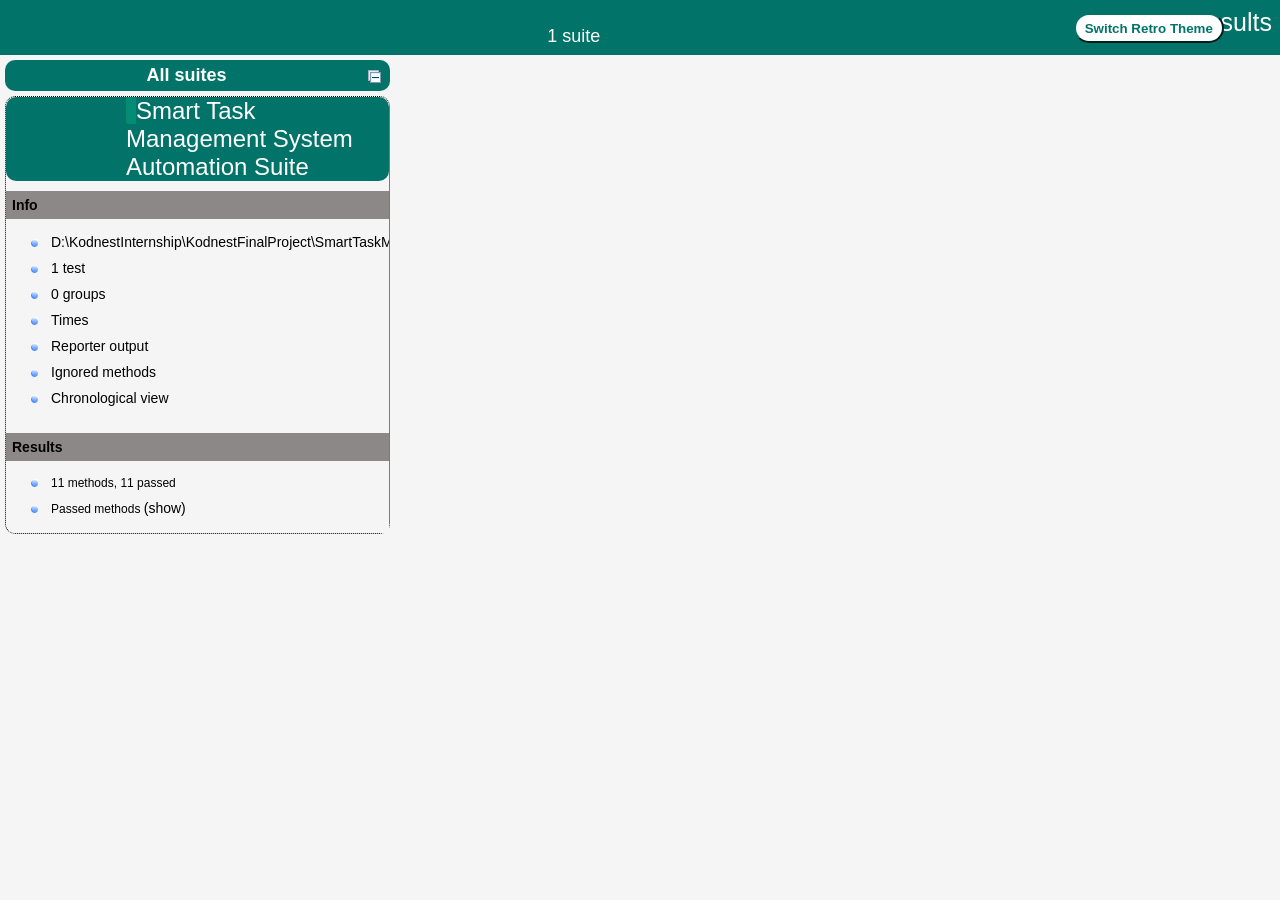
==== commit fd60e4f7: "Task Feature added" ====
--- a/target/surefire-reports/index.html
+++ b/target/surefire-reports/index.html
@@ -92,7 +92,7 @@
               <div class="suite-section-content">
                 <ul>
                   <li>
-                    <span class="method-stats">10 methods,   10 passed</span>
+                    <span class="method-stats">11 methods,   11 passed</span>
                   </li>
                   <li>
                     <span class="method-list-title passed">Passed methods</span>
@@ -144,6 +144,11 @@
                       <span>
                         <img src="passed.png" width="3%"/>
                         <a href="#" panel-name="suite-Smart_Task_Management_System_Automation_Suite" title="tests.TaskFlowTests" class="method navigator-link" hash-for-method="successfulRegistrationTest">successfulRegistrationTest</a> <!-- method navigator-link -->
+                      </span>
+                      <br/>
+                      <span>
+                        <img src="passed.png" width="3%"/>
+                        <a href="#" panel-name="suite-Smart_Task_Management_System_Automation_Suite" title="tests.TaskFlowTests" class="method navigator-link" hash-for-method="userSpecificTasksTest">userSpecificTasksTest</a> <!-- method navigator-link -->
                       </span>
                       <br/>
                       <span>
@@ -234,6 +239,13 @@
               </div> <!-- method -->
               <div class="method">
                 <div class="method-content">
+                  <a name="userSpecificTasksTest">
+                  </a> <!-- userSpecificTasksTest -->
+                  <span class="method-name">userSpecificTasksTest</span>
+                </div> <!-- method-content -->
+              </div> <!-- method -->
+              <div class="method">
+                <div class="method-content">
                   <a name="validLoginTest">
                   </a> <!-- validLoginTest -->
                   <span class="method-name">validLoginTest</span>
@@ -296,47 +308,51 @@
 data.addColumn('string', 'Method');
 data.addColumn('string', 'Class');
 data.addColumn('number', 'Time (ms)');
-data.addRows(10);
+data.addRows(11);
 data.setCell(0, 0, 0)
-data.setCell(0, 1, 'editTaskTest')
+data.setCell(0, 1, 'userSpecificTasksTest')
 data.setCell(0, 2, 'tests.TaskFlowTests')
-data.setCell(0, 3, 17396);
+data.setCell(0, 3, 22709);
 data.setCell(1, 0, 1)
-data.setCell(1, 1, 'deleteTaskTest')
+data.setCell(1, 1, 'editTaskTest')
 data.setCell(1, 2, 'tests.TaskFlowTests')
-data.setCell(1, 3, 16609);
+data.setCell(1, 3, 17660);
 data.setCell(2, 0, 2)
-data.setCell(2, 1, 'duplicateEmailRegistrationTest')
+data.setCell(2, 1, 'deleteTaskTest')
 data.setCell(2, 2, 'tests.TaskFlowTests')
-data.setCell(2, 3, 4355);
+data.setCell(2, 3, 17260);
 data.setCell(3, 0, 3)
 data.setCell(3, 1, 'searchTaskTest')
 data.setCell(3, 2, 'tests.TaskFlowTests')
-data.setCell(3, 3, 4223);
+data.setCell(3, 3, 4695);
 data.setCell(4, 0, 4)
-data.setCell(4, 1, 'markTaskCompletedTest')
+data.setCell(4, 1, 'successfulRegistrationTest')
 data.setCell(4, 2, 'tests.TaskFlowTests')
-data.setCell(4, 3, 3995);
+data.setCell(4, 3, 4589);
 data.setCell(5, 0, 5)
-data.setCell(5, 1, 'successfulRegistrationTest')
+data.setCell(5, 1, 'addTaskTest')
 data.setCell(5, 2, 'tests.TaskFlowTests')
-data.setCell(5, 3, 3929);
+data.setCell(5, 3, 4458);
 data.setCell(6, 0, 6)
-data.setCell(6, 1, 'addTaskTest')
+data.setCell(6, 1, 'duplicateEmailRegistrationTest')
 data.setCell(6, 2, 'tests.TaskFlowTests')
-data.setCell(6, 3, 3691);
+data.setCell(6, 3, 4050);
 data.setCell(7, 0, 7)
-data.setCell(7, 1, 'logoutTest')
+data.setCell(7, 1, 'markTaskCompletedTest')
 data.setCell(7, 2, 'tests.TaskFlowTests')
-data.setCell(7, 3, 2903);
+data.setCell(7, 3, 3974);
 data.setCell(8, 0, 8)
-data.setCell(8, 1, 'validLoginTest')
+data.setCell(8, 1, 'logoutTest')
 data.setCell(8, 2, 'tests.TaskFlowTests')
-data.setCell(8, 3, 2474);
+data.setCell(8, 3, 3036);
 data.setCell(9, 0, 9)
-data.setCell(9, 1, 'invalidLoginTest')
+data.setCell(9, 1, 'validLoginTest')
 data.setCell(9, 2, 'tests.TaskFlowTests')
-data.setCell(9, 3, 1300);
+data.setCell(9, 3, 2536);
+data.setCell(10, 0, 10)
+data.setCell(10, 1, 'invalidLoginTest')
+data.setCell(10, 2, 'tests.TaskFlowTests')
+data.setCell(10, 3, 1524);
 window.suiteTableData['Smart_Task_Management_System_Automation_Suite']= { tableData: data, tableDiv: 'times-div-Smart_Task_Management_System_Automation_Suite'}
 return data;
 }
@@ -374,119 +390,131 @@
               </div> <!-- configuration-method before -->
               <div class="test-method">
                 <span class="method-name">validLoginTest</span>
-                <span class="method-start">4088 ms</span>
-              </div> <!-- test-method -->
-              <div class="configuration-method after">
-                <span class="method-name">tearDown</span>
-                <span class="method-start">6567 ms</span>
-              </div> <!-- configuration-method after -->
-              <div class="configuration-method before">
-                <span class="method-name">setUp</span>
-                <span class="method-start">7010 ms</span>
+                <span class="method-start">3873 ms</span>
+              </div> <!-- test-method -->
+              <div class="configuration-method after">
+                <span class="method-name">tearDown</span>
+                <span class="method-start">6412 ms</span>
+              </div> <!-- configuration-method after -->
+              <div class="configuration-method before">
+                <span class="method-name">setUp</span>
+                <span class="method-start">6779 ms</span>
               </div> <!-- configuration-method before -->
               <div class="test-method">
                 <span class="method-name">invalidLoginTest</span>
-                <span class="method-start">9173 ms</span>
-              </div> <!-- test-method -->
-              <div class="configuration-method after">
-                <span class="method-name">tearDown</span>
-                <span class="method-start">10473 ms</span>
-              </div> <!-- configuration-method after -->
-              <div class="configuration-method before">
-                <span class="method-name">setUp</span>
-                <span class="method-start">10749 ms</span>
+                <span class="method-start">8500 ms</span>
+              </div> <!-- test-method -->
+              <div class="configuration-method after">
+                <span class="method-name">tearDown</span>
+                <span class="method-start">10025 ms</span>
+              </div> <!-- configuration-method after -->
+              <div class="configuration-method before">
+                <span class="method-name">setUp</span>
+                <span class="method-start">10385 ms</span>
               </div> <!-- configuration-method before -->
               <div class="test-method">
                 <span class="method-name">successfulRegistrationTest</span>
-                <span class="method-start">12819 ms</span>
-              </div> <!-- test-method -->
-              <div class="configuration-method after">
-                <span class="method-name">tearDown</span>
-                <span class="method-start">16749 ms</span>
-              </div> <!-- configuration-method after -->
-              <div class="configuration-method before">
-                <span class="method-name">setUp</span>
-                <span class="method-start">17074 ms</span>
+                <span class="method-start">12319 ms</span>
+              </div> <!-- test-method -->
+              <div class="configuration-method after">
+                <span class="method-name">tearDown</span>
+                <span class="method-start">16909 ms</span>
+              </div> <!-- configuration-method after -->
+              <div class="configuration-method before">
+                <span class="method-name">setUp</span>
+                <span class="method-start">17247 ms</span>
               </div> <!-- configuration-method before -->
               <div class="test-method">
                 <span class="method-name">duplicateEmailRegistrationTest</span>
-                <span class="method-start">19073 ms</span>
-              </div> <!-- test-method -->
-              <div class="configuration-method after">
-                <span class="method-name">tearDown</span>
-                <span class="method-start">23430 ms</span>
-              </div> <!-- configuration-method after -->
-              <div class="configuration-method before">
-                <span class="method-name">setUp</span>
-                <span class="method-start">23814 ms</span>
+                <span class="method-start">19122 ms</span>
+              </div> <!-- test-method -->
+              <div class="configuration-method after">
+                <span class="method-name">tearDown</span>
+                <span class="method-start">23173 ms</span>
+              </div> <!-- configuration-method after -->
+              <div class="configuration-method before">
+                <span class="method-name">setUp</span>
+                <span class="method-start">23555 ms</span>
+              </div> <!-- configuration-method before -->
+              <div class="test-method">
+                <span class="method-name">userSpecificTasksTest</span>
+                <span class="method-start">25407 ms</span>
+              </div> <!-- test-method -->
+              <div class="configuration-method after">
+                <span class="method-name">tearDown</span>
+                <span class="method-start">48118 ms</span>
+              </div> <!-- configuration-method after -->
+              <div class="configuration-method before">
+                <span class="method-name">setUp</span>
+                <span class="method-start">48556 ms</span>
               </div> <!-- configuration-method before -->
               <div class="test-method">
                 <span class="method-name">addTaskTest</span>
-                <span class="method-start">25849 ms</span>
-              </div> <!-- test-method -->
-              <div class="configuration-method after">
-                <span class="method-name">tearDown</span>
-                <span class="method-start">29541 ms</span>
-              </div> <!-- configuration-method after -->
-              <div class="configuration-method before">
-                <span class="method-name">setUp</span>
-                <span class="method-start">30089 ms</span>
+                <span class="method-start">50468 ms</span>
+              </div> <!-- test-method -->
+              <div class="configuration-method after">
+                <span class="method-name">tearDown</span>
+                <span class="method-start">54927 ms</span>
+              </div> <!-- configuration-method after -->
+              <div class="configuration-method before">
+                <span class="method-name">setUp</span>
+                <span class="method-start">55396 ms</span>
               </div> <!-- configuration-method before -->
               <div class="test-method">
                 <span class="method-name">editTaskTest</span>
-                <span class="method-start">32104 ms</span>
-              </div> <!-- test-method -->
-              <div class="configuration-method after">
-                <span class="method-name">tearDown</span>
-                <span class="method-start">49501 ms</span>
-              </div> <!-- configuration-method after -->
-              <div class="configuration-method before">
-                <span class="method-name">setUp</span>
-                <span class="method-start">49847 ms</span>
+                <span class="method-start">57410 ms</span>
+              </div> <!-- test-method -->
+              <div class="configuration-method after">
+                <span class="method-name">tearDown</span>
+                <span class="method-start">75071 ms</span>
+              </div> <!-- configuration-method after -->
+              <div class="configuration-method before">
+                <span class="method-name">setUp</span>
+                <span class="method-start">75391 ms</span>
               </div> <!-- configuration-method before -->
               <div class="test-method">
                 <span class="method-name">deleteTaskTest</span>
-                <span class="method-start">51842 ms</span>
-              </div> <!-- test-method -->
-              <div class="configuration-method after">
-                <span class="method-name">tearDown</span>
-                <span class="method-start">68452 ms</span>
-              </div> <!-- configuration-method after -->
-              <div class="configuration-method before">
-                <span class="method-name">setUp</span>
-                <span class="method-start">68795 ms</span>
+                <span class="method-start">77276 ms</span>
+              </div> <!-- test-method -->
+              <div class="configuration-method after">
+                <span class="method-name">tearDown</span>
+                <span class="method-start">94537 ms</span>
+              </div> <!-- configuration-method after -->
+              <div class="configuration-method before">
+                <span class="method-name">setUp</span>
+                <span class="method-start">94911 ms</span>
               </div> <!-- configuration-method before -->
               <div class="test-method">
                 <span class="method-name">searchTaskTest</span>
-                <span class="method-start">70884 ms</span>
-              </div> <!-- test-method -->
-              <div class="configuration-method after">
-                <span class="method-name">tearDown</span>
-                <span class="method-start">75108 ms</span>
-              </div> <!-- configuration-method after -->
-              <div class="configuration-method before">
-                <span class="method-name">setUp</span>
-                <span class="method-start">75566 ms</span>
+                <span class="method-start">96734 ms</span>
+              </div> <!-- test-method -->
+              <div class="configuration-method after">
+                <span class="method-name">tearDown</span>
+                <span class="method-start">101430 ms</span>
+              </div> <!-- configuration-method after -->
+              <div class="configuration-method before">
+                <span class="method-name">setUp</span>
+                <span class="method-start">102007 ms</span>
               </div> <!-- configuration-method before -->
               <div class="test-method">
                 <span class="method-name">markTaskCompletedTest</span>
-                <span class="method-start">77564 ms</span>
-              </div> <!-- test-method -->
-              <div class="configuration-method after">
-                <span class="method-name">tearDown</span>
-                <span class="method-start">81560 ms</span>
-              </div> <!-- configuration-method after -->
-              <div class="configuration-method before">
-                <span class="method-name">setUp</span>
-                <span class="method-start">81963 ms</span>
+                <span class="method-start">103727 ms</span>
+              </div> <!-- test-method -->
+              <div class="configuration-method after">
+                <span class="method-name">tearDown</span>
+                <span class="method-start">107702 ms</span>
+              </div> <!-- configuration-method after -->
+              <div class="configuration-method before">
+                <span class="method-name">setUp</span>
+                <span class="method-start">108155 ms</span>
               </div> <!-- configuration-method before -->
               <div class="test-method">
                 <span class="method-name">logoutTest</span>
-                <span class="method-start">83885 ms</span>
-              </div> <!-- test-method -->
-              <div class="configuration-method after">
-                <span class="method-name">tearDown</span>
-                <span class="method-start">86789 ms</span>
+                <span class="method-start">109892 ms</span>
+              </div> <!-- test-method -->
+              <div class="configuration-method after">
+                <span class="method-name">tearDown</span>
+                <span class="method-start">112928 ms</span>
               </div> <!-- configuration-method after -->
           </div> <!-- main-panel-content rounded-window-bottom -->
         </div> <!-- panel -->
